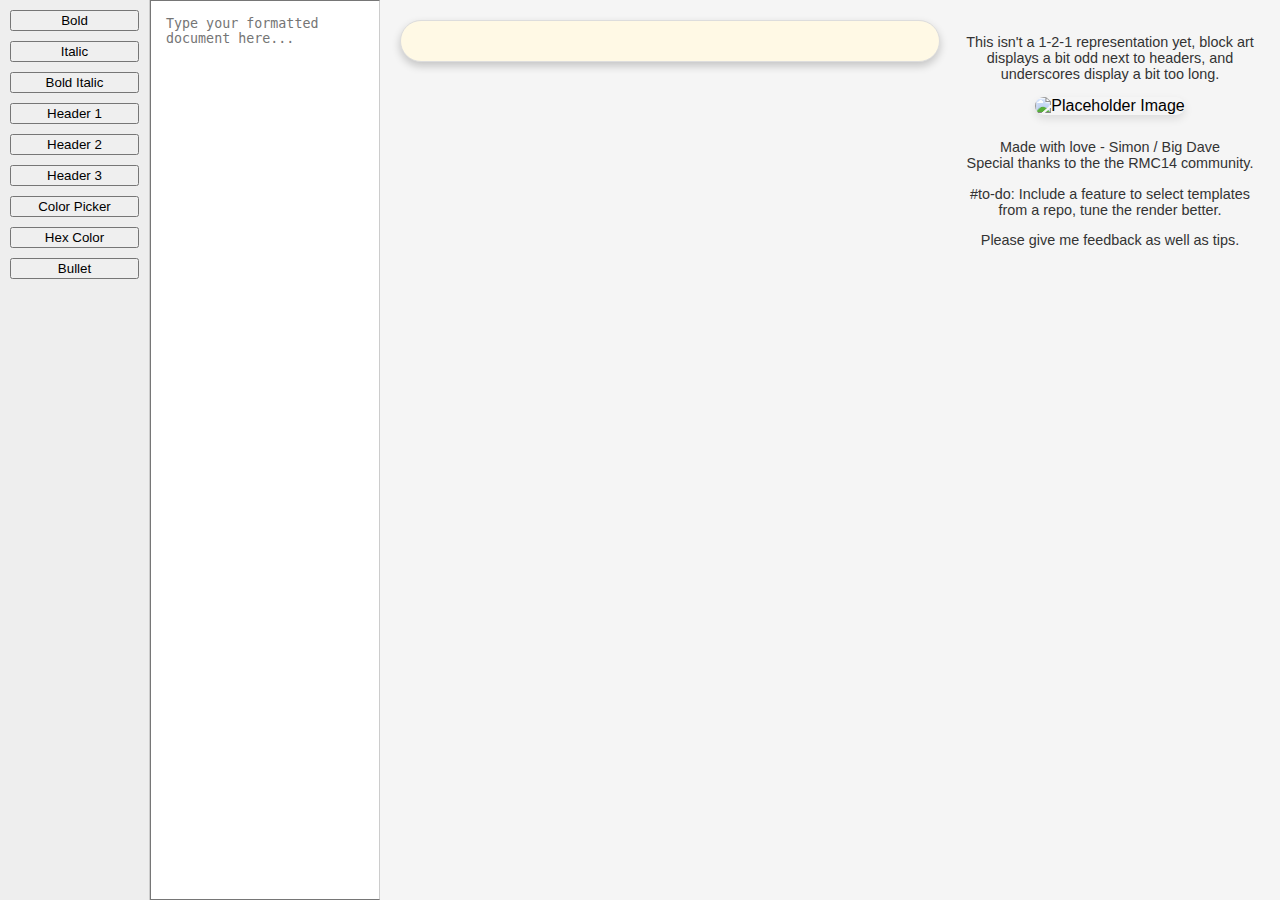
==== index.html @ 695c0679 "Update index.html" ====
<!DOCTYPE html>
<html lang="en">
<head>
    <meta charset="UTF-8">
    <meta name="viewport" content="width=device-width, initial-scale=1.0">
    <title>SS14 Document Formatter</title>
    <style>
        /* General page styles */
        body {
            display: flex;
            flex-direction: row;
            margin: 0;
            font-family: Arial, sans-serif;
            background-color: #f5f5f5;
            height: 100vh;
        }

        /* Toolbar styles */
        #toolbar {
            display: flex;
            flex-direction: column;
            gap: 10px;
            padding: 10px;
            background-color: #eeeeee;
            border-right: 1px solid #ccc;
            width: 150px;
            box-sizing: border-box;
        }

        /* Editor styles */
        #editor {
            flex: 3;
            padding: 15px;
            white-space: pre-wrap;
            overflow-wrap: break-word;
            font-family: monospace;
            background-color: #ffffff;
            border-right: 1px solid #ccc;
            height: 100vh;
            box-sizing: border-box;
            resize: none;
        }

        /* Render container and wrapper styles */
        #render-container {
            display: flex;
            flex-direction: row;
            flex: 3;
            align-items: flex-start;
            padding: 20px;
            box-sizing: border-box;
        }

        #render-wrapper {
            display: inline-block;
        }

        #render {
            width: 540px; /* Fixed width for the render area */
            padding: 20px;
            background-color: #fff9e5;
            font-family: 'Noto Sans', Arial, sans-serif;
            white-space: pre-wrap; /* Preserve text wrapping */
            word-wrap: break-word;
            line-height: 1.2;
            overflow-y: auto;
            box-sizing: border-box;
            border-radius: 40px;
            box-shadow: 0 4px 8px rgba(0, 0, 0, 0.2);
            border: 1px solid #ddd;
            margin-right: 20px;
        }

        /* Image container styles */
        .image-container {
            width: 300px;
            text-align: center;
        }

        .image-container img {
            max-width: 100%;
            border-radius: 10px;
            box-shadow: 0 4px 8px rgba(0, 0, 0, 0.1);
            margin-bottom: 10px;
        }

        .image-text {
            font-size: 0.9em;
            color: #333;
        }

        /* Color picker styles */
        #color-picker {
            position: absolute;
            top: 100px;
            left: 200px;
            background-color: white;
            border: 1px solid #ccc;
            border-radius: 8px;
            padding: 10px;
            z-index: 1000;
            max-width: 300px;
            max-height: 400px;
            overflow-y: auto;
            display: none;
            grid-template-columns: repeat(auto-fill, 30px);
            gap: 5px;
        }

        .color-box {
            width: 30px;
            height: 30px;
            cursor: pointer;
            border: 1px solid #aaa;
            box-shadow: 0 1px 2px rgba(0, 0, 0, 0.2);
        }

        /* Header styles */
        .header-1 {
            font-size: 2em;
            font-weight: bold;
            line-height: 0.75; /* Adjusted for consistent spacing */
        }

        .header-2 {
            font-size: 1.5em;
            font-weight: bold;
            line-height: 0.85; /* Adjusted for consistent spacing */
        }

        .header-3 {
            font-size: 1.2em;
            font-weight: bold;
            line-height: 0.95; /* Adjusted for consistent spacing */
        }

        /* Text formatting styles */
        .bold {
            font-weight: bold;
        }

        .italic {
            font-style: italic;
        }

        .bolditalic {
            font-weight: bold;
            font-style: italic;
        }
    </style>
</head>
<body>
    <!-- Toolbar with buttons for formatting -->
    <div id="toolbar">
        <button onclick="insertTag('bold')">Bold</button>
        <button onclick="insertTag('italic')">Italic</button>
        <button onclick="insertTag('bolditalic')">Bold Italic</button>
        <button onclick="insertTag('header-1')">Header 1</button>
        <button onclick="insertTag('header-2')">Header 2</button>
        <button onclick="insertTag('header-3')">Header 3</button>
        <button onclick="toggleColorPicker()">Color Picker</button>
        <button onclick="insertHexColor()">Hex Color</button>
        <button onclick="insertTag('bullet')">Bullet</button>
    </div>

    <!-- Editor for user input -->
    <textarea id="editor" placeholder="Type your formatted document here..."></textarea>

    <!-- Render area for preview -->
    <div id="render-container">
        <div id="render-wrapper">
            <div id="render"></div>
        </div>
        <div class="image-container">
            <p class="image-text">This isn't a 1-2-1 representation yet, block art displays a bit odd next to headers, and underscores display a bit too long.</p>
            <img src="https://files.catbox.moe/gws2xt.png" alt="Placeholder Image">
            <p class="image-text">Made with love - Simon / Big Dave<br>Special thanks to the the RMC14 community.</p>
            <p class="image-text">#to-do: Include a feature to select templates from a repo, tune the render better.</p>
            <p class="image-text">Please give me feedback as well as tips.</p>
        </div>
    </div>

    <!-- Hidden color picker -->
    <div id="color-picker" style="display: none;"></div>

    <script>
        // Define supported named colors
        const namedColors = {
    "Black": "#000000", "DimGray": "#696969", "Gray": "#808080", "DarkGray": "#A9A9A9",
    "Silver": "#C0C0C0", "Gainsboro": "#DCDCDC", "WhiteSmoke": "#F5F5F5", "White": "#FFFFFF",

    "DarkRed": "#8B0000", "FireBrick": "#B22222", "IndianRed": "#CD5C5C",
    "Crimson": "#DC143C", "Red": "#FF0000", "Tomato": "#FF6347", "OrangeRed": "#FF4500",
    "DarkOrange": "#FF8C00", "Coral": "#FF7F50", "LightCoral": "#F08080",

    "Chocolate": "#D2691E", "SaddleBrown": "#8B4513", "Sienna": "#A0522D",
    "Brown": "#A52A2A", "RosyBrown": "#BC8F8F", "Peru": "#CD853F", "SandyBrown": "#F4A460",
    "GoldenRod": "#DAA520", "DarkGoldenRod": "#B8860B", "Gold": "#FFD700", "Yellow": "#FFFF00",

    "Khaki": "#F0E68C", "DarkKhaki": "#BDB76B", "PaleGoldenRod": "#EEE8AA",
    "LightGoldenRodYellow": "#FAFAD2", "LemonChiffon": "#FFFACD", "LightYellow": "#FFFFE0",

    "Olive": "#808000", "DarkOliveGreen": "#556B2F", "OliveDrab": "#6B8E23",
    "DarkGreen": "#006400", "Green": "#008000", "ForestGreen": "#228B22",
    "SeaGreen": "#2E8B57", "MediumSeaGreen": "#3CB371", "LightSeaGreen": "#20B2AA",
    "SpringGreen": "#00FF7F", "LawnGreen": "#7CFC00", "Chartreuse": "#7FFF00",
    "GreenYellow": "#ADFF2F", "LimeGreen": "#32CD32", "Lime": "#00FF00",
    "PaleGreen": "#98FB98", "LightGreen": "#90EE90", "MediumSpringGreen": "#00FA9A",

    "Teal": "#008080", "DarkCyan": "#008B8B", "MediumTurquoise": "#48D1CC",
    "Turquoise": "#40E0D0", "LightSeaGreen": "#20B2AA", "DarkTurquoise": "#00CED1",
    "Aqua": "#00FFFF", "Cyan": "#00FFFF", "Aquamarine": "#7FFFD4",
    "PaleTurquoise": "#AFEEEE", "PowderBlue": "#B0E0E6", "LightBlue": "#ADD8E6",
    "SkyBlue": "#87CEEB", "DeepSkyBlue": "#00BFFF", "DodgerBlue": "#1E90FF",
    "CornflowerBlue": "#6495ED", "SteelBlue": "#4682B4", "RoyalBlue": "#4169E1",
    "Blue": "#0000FF", "MediumBlue": "#0000CD", "DarkBlue": "#00008B",
    "Navy": "#000080", "MidnightBlue": "#191970",

    "Indigo": "#4B0082", "DarkSlateBlue": "#483D8B", "SlateBlue": "#6A5ACD",
    "MediumSlateBlue": "#7B68EE", "MediumPurple": "#9370DB", "BlueViolet": "#8A2BE2",
    "DarkViolet": "#9400D3", "DarkOrchid": "#9932CC", "MediumOrchid": "#BA55D3",
    "Purple": "#800080", "RebeccaPurple": "#663399", "Fuchsia": "#FF00FF",
    "Magenta": "#FF00FF", "Orchid": "#DA70D6", "Violet": "#EE82EE",
    "Plum": "#DDA0DD", "Thistle": "#D8BFD8", "Lavender": "#E6E6FA",

    "PeachPuff": "#FFDAB9", "Moccasin": "#FFE4B5", "NavajoWhite": "#FFDEAD",
    "Bisque": "#FFE4C4", "BlanchedAlmond": "#FFEBCD", "Cornsilk": "#FFF8DC",
    "PapayaWhip": "#FFEFD5", "AntiqueWhite": "#FAEBD7", "FloralWhite": "#FFFAF0",
    "Ivory": "#FFFFF0", "Beige": "#F5F5DC", "Linen": "#FAF0E6",
    "OldLace": "#FDF5E6", "WhiteSmoke": "#F5F5F5", "GhostWhite": "#F8F8FF",
    "AliceBlue": "#F0F8FF",
};

        // Initialize the color picker
        function initializeColorPicker() {
            const picker = document.getElementById('color-picker');
            picker.innerHTML = '';
            for (const [name, hex] of Object.entries(namedColors)) {
                const box = document.createElement('div');
                box.className = 'color-box';
                box.style.backgroundColor = hex;
                box.title = name;
                box.onclick = () => insertColor(name);
                picker.appendChild(box);
            }
        }

        // Toggle color picker visibility
        function toggleColorPicker() {
            const picker = document.getElementById('color-picker');
            picker.style.display = picker.style.display === 'none' ? 'grid' : 'none';
        }

        // Insert a color tag
        function insertColor(colorName) {
            const editor = document.getElementById('editor');
            const start = editor.selectionStart;
            const end = editor.selectionEnd;
            const selectedText = editor.value.substring(start, end);

            const before = editor.value.substring(0, start);
            const after = editor.value.substring(end);

            editor.value = `${before}[color=${colorName}]${selectedText}[/color]${after}`;
            document.getElementById('color-picker').style.display = 'none';
        }

        // Insert a hex color tag
        function insertHexColor() {
            const hexColor = prompt("Enter a hex color code (e.g., #FF5733):");
            if (hexColor && /^#[0-9A-Fa-f]{3,8}$/.test(hexColor)) {
                insertColor(hexColor);
            } else {
                alert("Invalid hex code! Use formats like #RGB, #RRGGBB, #RGBA, or #RRGGBBAA.");
            }
        }

        // Insert a formatting tag
        function insertTag(tag) {
            const editor = document.getElementById('editor');
            const start = editor.selectionStart;
            const end = editor.selectionEnd;
            const selectedText = editor.value.substring(start, end);

            let openTag = '', closeTag = '';

            switch (tag) {
                case 'bold':
                    openTag = '[bold]';
                    closeTag = '[/bold]';
                    break;
                case 'italic':
                    openTag = '[italic]';
                    closeTag = '[/italic]';
                    break;
                case 'bolditalic':
                    openTag = '[bolditalic]';
                    closeTag = '[/bolditalic]';
                    break;
                case 'header-1':
                    openTag = '[head=1]';
                    closeTag = '[/head]';
                    break;
                case 'header-2':
                    openTag = '[head=2]';
                    closeTag = '[/head]';
                    break;
                case 'header-3':
                    openTag = '[head=3]';
                    closeTag = '[/head]';
                    break;
            }

            const before = editor.value.substring(0, start);
            const after = editor.value.substring(end);

            editor.value = before + openTag + selectedText + closeTag + after;
        }

        // Live rendering of content
        document.getElementById('editor').addEventListener('input', () => {
            const editorContent = document.getElementById('editor').value;
            const renderDiv = document.getElementById('render');
            renderDiv.innerHTML = editorContent
                .replace(/\[bold\](.*?)\[\/bold\]/gs, '<span class="bold">$1</span>') // Bold text
                .replace(/\[italic\](.*?)\[\/italic\]/gs, '<span class="italic">$1</span>') // Italic text
                .replace(/\[bolditalic\](.*?)\[\/bolditalic\]/gs, '<span class="bolditalic">$1</span>') // Bold Italic text
                .replace(/\[head=1\](.*?)\[\/head\]/gs, '<span class="header-1">$1</span>') // Header 1
                .replace(/\[head=2\](.*?)\[\/head\]/gs, '<span class="header-2">$1</span>') // Header 2
                .replace(/\[head=3\](.*?)\[\/head\]/gs, '<span class="header-3">$1</span>') // Header 3
                .replace(/\[bullet\/\]/gs, '• ') // Bullet point
                .replace(/\[color=([a-zA-Z]+)\](.*?)\[\/color\]/gs, (_, color, text) => {
                    const hex = namedColors[color] || color; // Handle named colors or hex
                    return `<span style="color:${hex}">${text}</span>`;
                })
                .replace(/\[color=#([0-9A-Fa-f]{3,8})\](.*?)\[\/color\]/gs, '<span style="color:#$1">$2</span>'); // Hex colors
        });

        // Initialize the color picker on page load
        initializeColorPicker();
    </script>
</body>
</html>
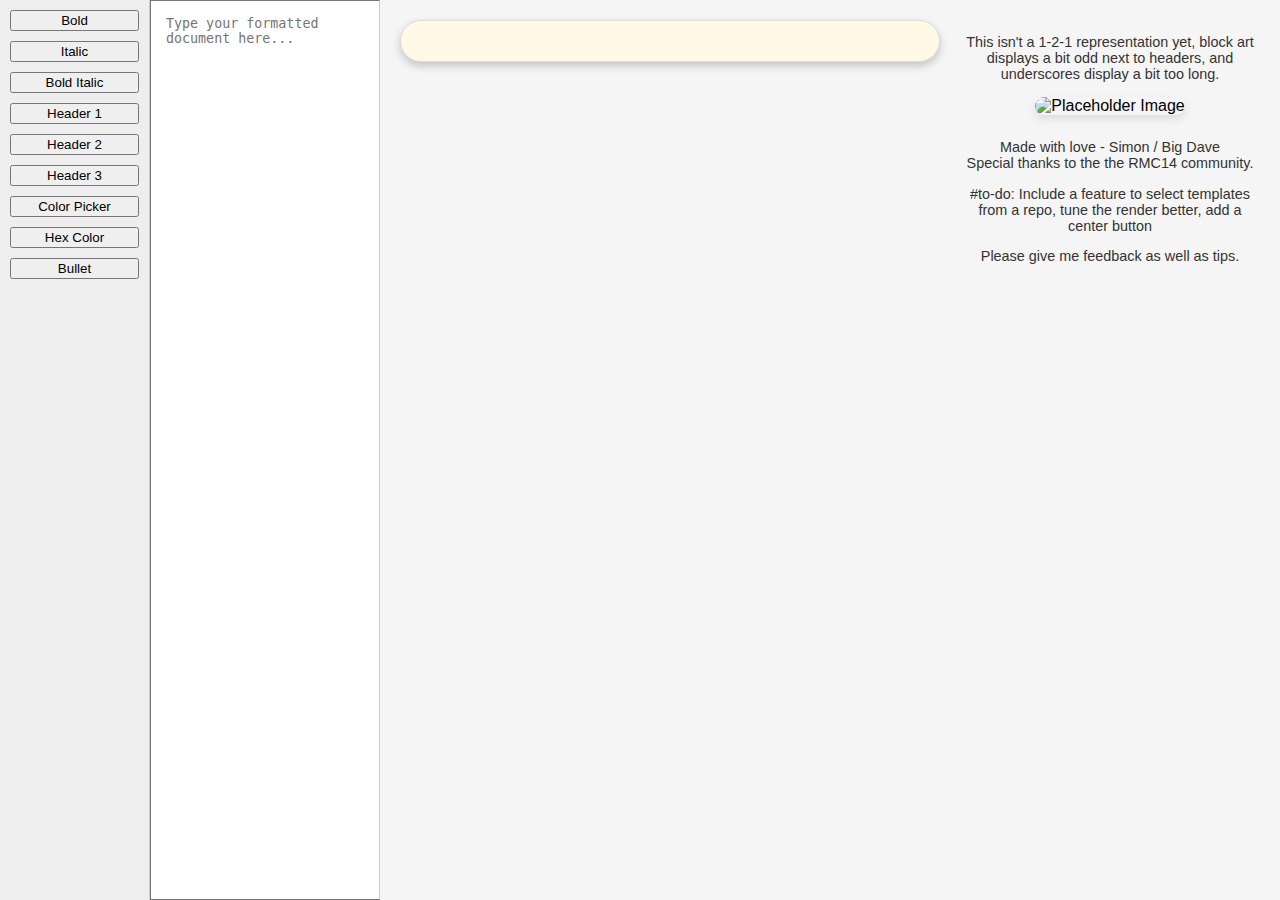
==== commit b14ea4f5: "Update index.html" ====
--- a/index.html
+++ b/index.html
@@ -175,7 +175,7 @@
             <p class="image-text">This isn't a 1-2-1 representation yet, block art displays a bit odd next to headers, and underscores display a bit too long.</p>
             <img src="https://files.catbox.moe/gws2xt.png" alt="Placeholder Image">
             <p class="image-text">Made with love - Simon / Big Dave<br>Special thanks to the the RMC14 community.</p>
-            <p class="image-text">#to-do: Include a feature to select templates from a repo, tune the render better.</p>
+            <p class="image-text">#to-do: Include a feature to select templates from a repo, tune the render better, add a center button</p>
             <p class="image-text">Please give me feedback as well as tips.</p>
         </div>
     </div>
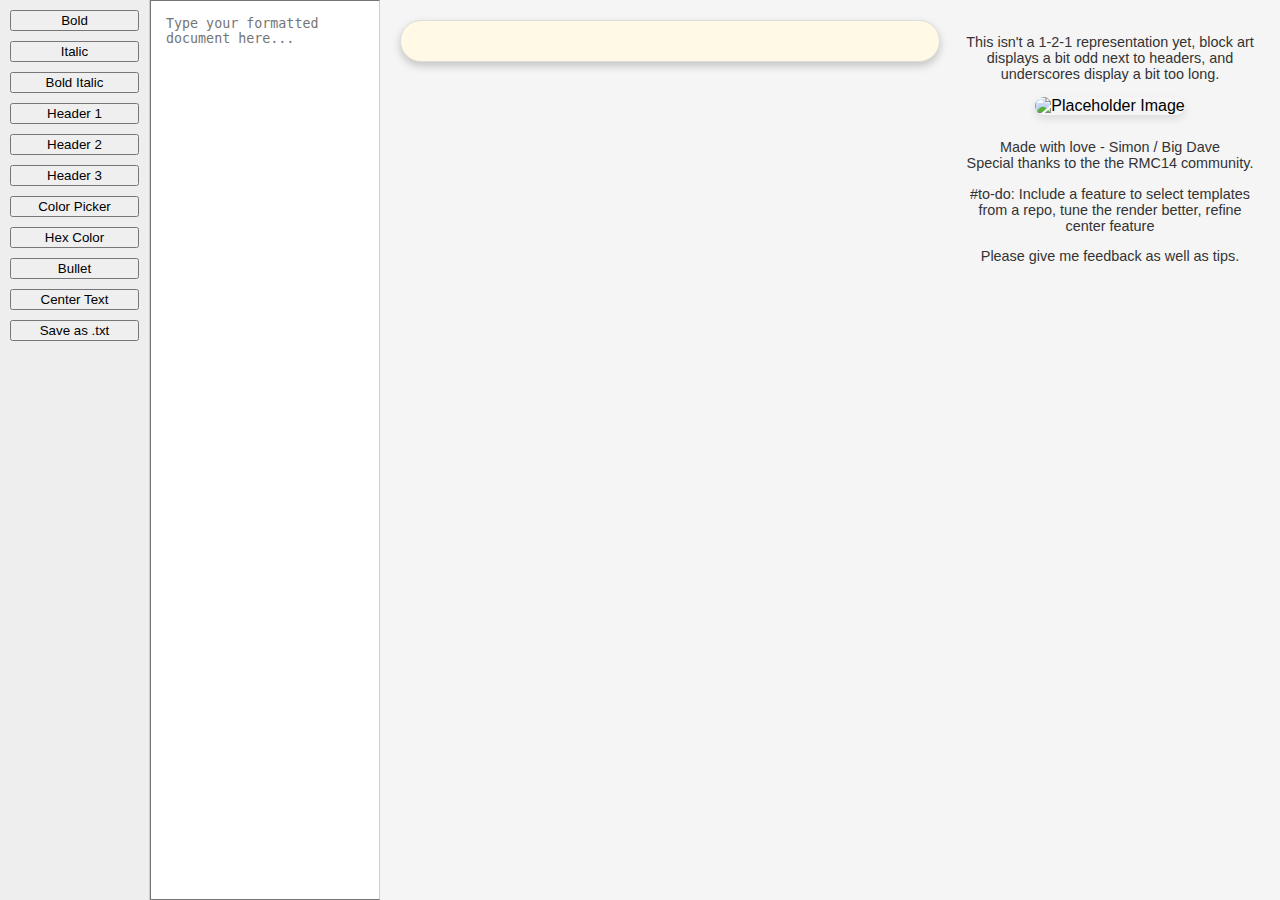
==== commit 341b55c2: "Update index.html" ====
--- a/index.html
+++ b/index.html
@@ -161,6 +161,10 @@
         <button onclick="toggleColorPicker()">Color Picker</button>
         <button onclick="insertHexColor()">Hex Color</button>
         <button onclick="insertTag('bullet')">Bullet</button>
+        <button onclick="centerText()">Center Text</button>
+        <button onclick="saveTextAsFile()">Save as .txt</button>
+
+
     </div>
 
     <!-- Editor for user input -->
@@ -175,7 +179,7 @@
             <p class="image-text">This isn't a 1-2-1 representation yet, block art displays a bit odd next to headers, and underscores display a bit too long.</p>
             <img src="https://files.catbox.moe/gws2xt.png" alt="Placeholder Image">
             <p class="image-text">Made with love - Simon / Big Dave<br>Special thanks to the the RMC14 community.</p>
-            <p class="image-text">#to-do: Include a feature to select templates from a repo, tune the render better, add a center button</p>
+            <p class="image-text">#to-do: Include a feature to select templates from a repo, tune the render better, refine center feature</p>
             <p class="image-text">Please give me feedback as well as tips.</p>
         </div>
     </div>
@@ -232,112 +236,185 @@
 };
 
         // Initialize the color picker
-        function initializeColorPicker() {
-            const picker = document.getElementById('color-picker');
-            picker.innerHTML = '';
-            for (const [name, hex] of Object.entries(namedColors)) {
-                const box = document.createElement('div');
-                box.className = 'color-box';
-                box.style.backgroundColor = hex;
-                box.title = name;
-                box.onclick = () => insertColor(name);
-                picker.appendChild(box);
+    function initializeColorPicker() {
+        const picker = document.getElementById('color-picker');
+        picker.innerHTML = '';
+        for (const [name, hex] of Object.entries(namedColors)) {
+            const box = document.createElement('div');
+            box.className = 'color-box';
+            box.style.backgroundColor = hex;
+            box.title = name;
+            box.onclick = () => insertColor(name);
+            picker.appendChild(box);
+        }
+    }
+
+    // Toggle color picker visibility
+    function toggleColorPicker() {
+        const picker = document.getElementById('color-picker');
+        picker.style.display = picker.style.display === 'none' ? 'grid' : 'none';
+    }
+
+    // Insert a color tag
+    function insertColor(colorName) {
+        const editor = document.getElementById('editor');
+        const start = editor.selectionStart;
+        const end = editor.selectionEnd;
+        const selectedText = editor.value.substring(start, end);
+
+        const before = editor.value.substring(0, start);
+        const after = editor.value.substring(end);
+
+        editor.value = `${before}[color=${colorName}]${selectedText}[/color]${after}`;
+        document.getElementById('color-picker').style.display = 'none';
+        updateRender(); // Trigger render update
+    }
+
+    // Insert a formatting tag
+    function insertTag(tag) {
+        saveToHistory(); // Save state for undo functionality
+
+        const editor = document.getElementById('editor');
+        const start = editor.selectionStart;
+        const end = editor.selectionEnd;
+        const selectedText = editor.value.substring(start, end);
+
+        let openTag = '', closeTag = '';
+        switch (tag) {
+            case 'bold': openTag = '[bold]'; closeTag = '[/bold]'; break;
+            case 'italic': openTag = '[italic]'; closeTag = '[/italic]'; break;
+            case 'bolditalic': openTag = '[bolditalic]'; closeTag = '[/bolditalic]'; break;
+            case 'header-1': openTag = '[head=1]'; closeTag = '[/head]'; break;
+            case 'header-2': openTag = '[head=2]'; closeTag = '[/head]'; break;
+            case 'header-3': openTag = '[head=3]'; closeTag = '[/head]'; break;
+            case 'bullet': openTag = '[bullet/] '; closeTag = ''; // No closing tag for bullets
+            break;
+        }
+
+        const before = editor.value.substring(0, start);
+        const after = editor.value.substring(end);
+
+        editor.value = before + openTag + selectedText + closeTag + after;
+        updateRender(); // Trigger render update
+    }
+
+    // Center text (handles multiple lines)
+    function centerText() {
+    const editor = document.getElementById('editor');
+    const totalWidth = 80; // Total width in characters (adjust as needed)
+
+    // Get the selection start and end positions
+    const start = editor.selectionStart;
+    const end = editor.selectionEnd;
+
+    // Get the selected text and split it into lines
+    const selectedText = editor.value.substring(start, end);
+    const lines = selectedText.split("\n");
+
+    // Center each line
+    const centeredLines = lines.map(line => {
+        const trimmedLine = line.trim(); // Remove extra spaces
+        const textLength = trimmedLine.length;
+        const spacesNeeded = Math.max(0, Math.floor((totalWidth - textLength) / 2));
+        return " ".repeat(spacesNeeded) + trimmedLine;
+    });
+
+    // Replace the selected text with the centered lines
+    const centeredText = centeredLines.join("\n");
+    const before = editor.value.substring(0, start);
+    const after = editor.value.substring(end);
+    editor.value = before + centeredText + after;
+
+    // Adjust the cursor position to cover the new selection
+    editor.setSelectionRange(start, start + centeredText.length);
+
+    // Update the render preview
+    updateRender();
+}
+
+function saveTextAsFile() {
+    // Get the content of the editor
+    const editorContent = document.getElementById('editor').value;
+
+    // Prompt the user to enter a file name
+    const fileName = prompt("Enter a name for your file (without extension):", "my_document");
+    if (!fileName) {
+        alert("File name is required to save the file.");
+        return;
+    }
+
+    // Create a Blob with the content and type
+    const blob = new Blob([editorContent], { type: "text/plain" });
+
+    // Create a temporary anchor element to trigger download
+    const downloadLink = document.createElement("a");
+    downloadLink.href = URL.createObjectURL(blob);
+    downloadLink.download = `${fileName}.txt`;
+
+    // Programmatically click the anchor to start the download
+    downloadLink.click();
+
+    // Revoke the URL object to free memory
+    URL.revokeObjectURL(downloadLink.href);
+}
+
+
+// Update the render preview
+function updateRender() {
+    const editorContent = document.getElementById('editor').value;
+    const renderDiv = document.getElementById('render');
+    renderDiv.innerHTML = editorContent
+        .replace(/\[bold\](.*?)\[\/bold\]/gs, '<span class="bold">$1</span>') // Bold text
+        .replace(/\[italic\](.*?)\[\/italic\]/gs, '<span class="italic">$1</span>') // Italic text
+        .replace(/\[bolditalic\](.*?)\[\/bolditalic\]/gs, '<span class="bolditalic">$1</span>') // Bold Italic text
+        .replace(/\[head=1\](.*?)\[\/head\]/gs, '<span class="header-1">$1</span>') // Header 1
+        .replace(/\[head=2\](.*?)\[\/head\]/gs, '<span class="header-2">$1</span>') // Header 2
+        .replace(/\[head=3\](.*?)\[\/head\]/gs, '<span class="header-3">$1</span>') // Header 3
+        .replace(/\[bullet\/\]/gs, '• ') // Bullet point ([bullet/])
+        .replace(/\[bullet\]/gs, '• ') // Bullet point ([bullet])
+        .replace(/\[color=([a-zA-Z]+)\](.*?)\[\/color\]/gs, (_, color, text) => {
+            const hex = namedColors[color] || color; // Handle named colors or hex
+            return `<span style="color:${hex}">${text}</span>`;
+        })
+        .replace(/\[color=#([0-9A-Fa-f]{3,8})\](.*?)\[\/color\]/gs, '<span style="color:#$1">$2</span>'); // Hex colors
+}
+
+
+
+    // Keybinds for formatting and undo
+    document.addEventListener('keydown', (event) => {
+        const editor = document.getElementById('editor');
+        if (event.ctrlKey) {
+            switch (event.key.toLowerCase()) {
+                case 'b': event.preventDefault(); insertTag('bold'); break;
+                case 'i': event.preventDefault(); insertTag('italic'); break;
+                case 'z': event.preventDefault(); undoLastChange(); break;
             }
         }
-
-        // Toggle color picker visibility
-        function toggleColorPicker() {
-            const picker = document.getElementById('color-picker');
-            picker.style.display = picker.style.display === 'none' ? 'grid' : 'none';
-        }
-
-        // Insert a color tag
-        function insertColor(colorName) {
-            const editor = document.getElementById('editor');
-            const start = editor.selectionStart;
-            const end = editor.selectionEnd;
-            const selectedText = editor.value.substring(start, end);
-
-            const before = editor.value.substring(0, start);
-            const after = editor.value.substring(end);
-
-            editor.value = `${before}[color=${colorName}]${selectedText}[/color]${after}`;
-            document.getElementById('color-picker').style.display = 'none';
-        }
-
-        // Insert a hex color tag
-        function insertHexColor() {
-            const hexColor = prompt("Enter a hex color code (e.g., #FF5733):");
-            if (hexColor && /^#[0-9A-Fa-f]{3,8}$/.test(hexColor)) {
-                insertColor(hexColor);
-            } else {
-                alert("Invalid hex code! Use formats like #RGB, #RRGGBB, #RGBA, or #RRGGBBAA.");
-            }
-        }
-
-        // Insert a formatting tag
-        function insertTag(tag) {
-            const editor = document.getElementById('editor');
-            const start = editor.selectionStart;
-            const end = editor.selectionEnd;
-            const selectedText = editor.value.substring(start, end);
-
-            let openTag = '', closeTag = '';
-
-            switch (tag) {
-                case 'bold':
-                    openTag = '[bold]';
-                    closeTag = '[/bold]';
-                    break;
-                case 'italic':
-                    openTag = '[italic]';
-                    closeTag = '[/italic]';
-                    break;
-                case 'bolditalic':
-                    openTag = '[bolditalic]';
-                    closeTag = '[/bolditalic]';
-                    break;
-                case 'header-1':
-                    openTag = '[head=1]';
-                    closeTag = '[/head]';
-                    break;
-                case 'header-2':
-                    openTag = '[head=2]';
-                    closeTag = '[/head]';
-                    break;
-                case 'header-3':
-                    openTag = '[head=3]';
-                    closeTag = '[/head]';
-                    break;
-            }
-
-            const before = editor.value.substring(0, start);
-            const after = editor.value.substring(end);
-
-            editor.value = before + openTag + selectedText + closeTag + after;
-        }
-
-        // Live rendering of content
-        document.getElementById('editor').addEventListener('input', () => {
-            const editorContent = document.getElementById('editor').value;
-            const renderDiv = document.getElementById('render');
-            renderDiv.innerHTML = editorContent
-                .replace(/\[bold\](.*?)\[\/bold\]/gs, '<span class="bold">$1</span>') // Bold text
-                .replace(/\[italic\](.*?)\[\/italic\]/gs, '<span class="italic">$1</span>') // Italic text
-                .replace(/\[bolditalic\](.*?)\[\/bolditalic\]/gs, '<span class="bolditalic">$1</span>') // Bold Italic text
-                .replace(/\[head=1\](.*?)\[\/head\]/gs, '<span class="header-1">$1</span>') // Header 1
-                .replace(/\[head=2\](.*?)\[\/head\]/gs, '<span class="header-2">$1</span>') // Header 2
-                .replace(/\[head=3\](.*?)\[\/head\]/gs, '<span class="header-3">$1</span>') // Header 3
-                .replace(/\[bullet\/\]/gs, '• ') // Bullet point
-                .replace(/\[color=([a-zA-Z]+)\](.*?)\[\/color\]/gs, (_, color, text) => {
-                    const hex = namedColors[color] || color; // Handle named colors or hex
-                    return `<span style="color:${hex}">${text}</span>`;
-                })
-                .replace(/\[color=#([0-9A-Fa-f]{3,8})\](.*?)\[\/color\]/gs, '<span style="color:#$1">$2</span>'); // Hex colors
-        });
-
-        // Initialize the color picker on page load
-        initializeColorPicker();
-    </script>
+    });
+
+    // Undo functionality
+    const history = [];
+    function saveToHistory() {
+        const editor = document.getElementById('editor');
+        history.push(editor.value);
+        if (history.length > 20) history.shift(); // Limit history size
+    }
+
+    function undoLastChange() {
+        const editor = document.getElementById('editor');
+        if (history.length > 0) {
+            editor.value = history.pop();
+            updateRender();
+        }
+    }
+
+    // Initialize color picker and save initial state
+    initializeColorPicker();
+    document.getElementById('editor').addEventListener('input', () => {
+        saveToHistory();
+        updateRender();
+    });
+</script>
 </body>
 </html>
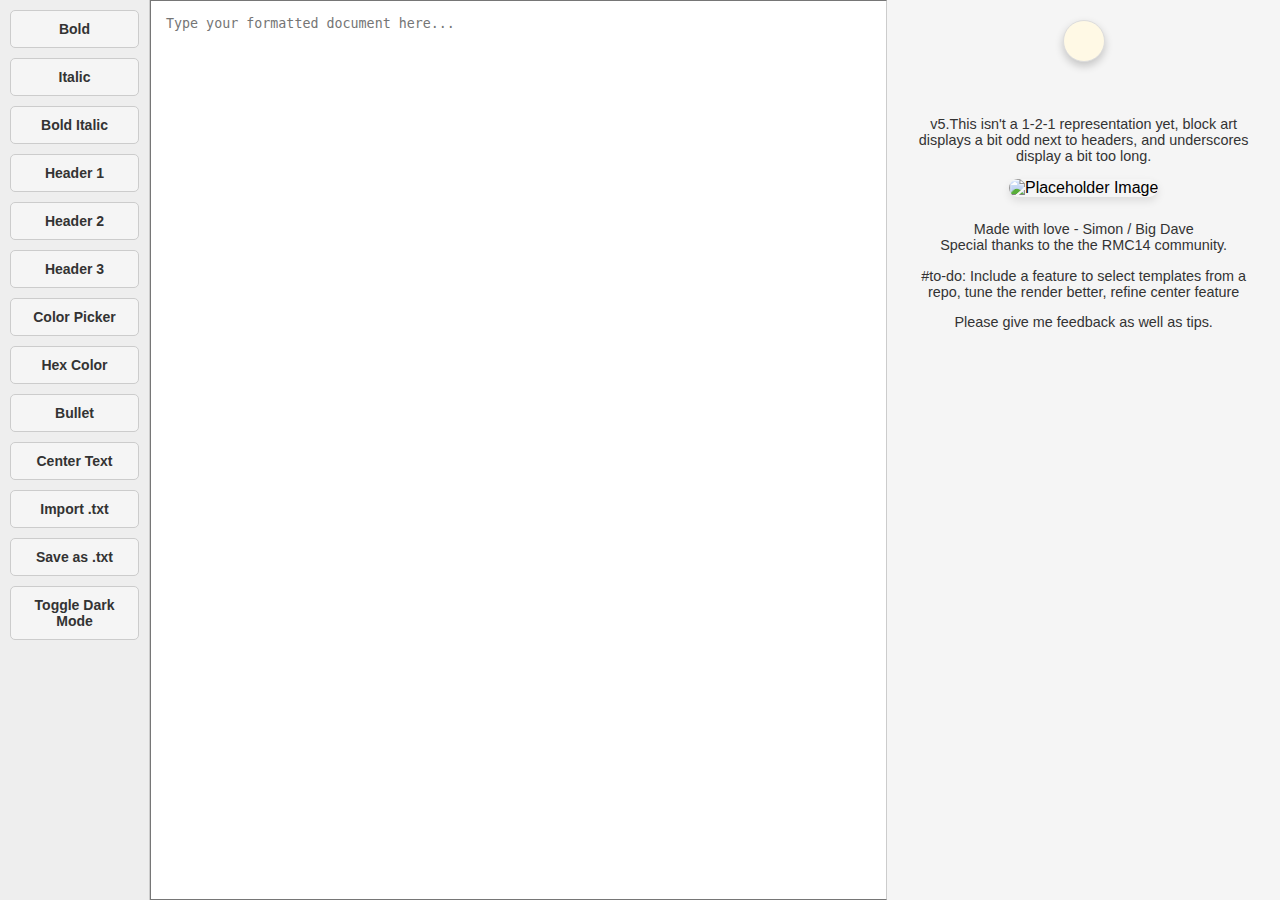
==== commit 76bc085a: "Update index.html" ====
--- a/index.html
+++ b/index.html
@@ -14,7 +14,7 @@
             background-color: #f5f5f5;
             height: 100vh;
         }
-
+        
         /* Toolbar styles */
         #toolbar {
             display: flex;
@@ -26,10 +26,10 @@
             width: 150px;
             box-sizing: border-box;
         }
-
+        
         /* Editor styles */
         #editor {
-            flex: 3;
+            flex: 6; /* Increased flex for more width */
             padding: 15px;
             white-space: pre-wrap;
             overflow-wrap: break-word;
@@ -40,27 +40,29 @@
             box-sizing: border-box;
             resize: none;
         }
-
+        
         /* Render container and wrapper styles */
         #render-container {
+            flex: 3; /* Adjusted flex to balance space */
             display: flex;
-            flex-direction: row;
-            flex: 3;
-            align-items: flex-start;
+            flex-direction: column;
+            align-items: center;
             padding: 20px;
             box-sizing: border-box;
         }
-
+        
         #render-wrapper {
             display: inline-block;
-        }
-
+            margin-bottom: 20px;
+        }
+        
         #render {
-            width: 540px; /* Fixed width for the render area */
+            width: 100%; /* Make render fill the available space */
+            max-width: 540px; /* Add a max width for readability */
             padding: 20px;
             background-color: #fff9e5;
             font-family: 'Noto Sans', Arial, sans-serif;
-            white-space: pre-wrap; /* Preserve text wrapping */
+            white-space: pre-wrap;
             word-wrap: break-word;
             line-height: 1.2;
             overflow-y: auto;
@@ -68,86 +70,155 @@
             border-radius: 40px;
             box-shadow: 0 4px 8px rgba(0, 0, 0, 0.2);
             border: 1px solid #ddd;
-            margin-right: 20px;
-        }
-
-        /* Image container styles */
+            color: #000;
+        }
+
+            #color-picker {
+        position: absolute;
+        top: 100px; /* Adjust as needed */
+        left: 200px; /* Adjust as needed */
+        background-color: white;
+        border: 1px solid #ccc;
+        border-radius: 8px;
+        padding: 10px;
+        z-index: 1000;
+        display: none;
+        grid-template-columns: repeat(auto-fill, minmax(30px, 1fr)); /* Creates rows with 30px boxes */
+        gap: 5px;
+        width: 200px; /* Increase the width */
+        max-height: 300px; /* Adjust max height */
+        overflow-y: auto; /* Scrollable if needed */
+    }
+
+        .color-box {
+            width: 30px;
+            height: 30px;
+            cursor: pointer;
+            border: 1px solid #aaa;
+            border-radius: 5px; /* Rounded corners for a modern look */
+            box-shadow: 0 1px 2px rgba(0, 0, 0, 0.1); /* Subtle shadow */
+            transition: transform 0.2s ease, box-shadow 0.2s ease;
+        }
+        .color-box:hover {
+            transform: scale(1.1); /* Enlarge slightly on hover */
+            box-shadow: 0 4px 8px rgba(0, 0, 0, 0.2); /* Stronger shadow on hover */
+        }
+        
+        .bold {
+        font-weight: bold;
+    }
+
+    .italic {
+        font-style: italic;
+    }
+
+    .bolditalic {
+        font-weight: bold;
+        font-style: italic;
+    }
+
+    .header-1 {
+        font-size: 2em;
+        font-weight: bold;
+        display: inline;
+        line-height: 0.7;
+    }
+
+    .header-2 {
+        font-size: 1.5em;
+        font-weight: bold;
+        line-height: 0.8;
+        display: inline;
+    }
+
+    .header-3 {
+        font-size: 1.2em;
+        font-weight: bold;
+        line-height: 0.9;
+        display: inline;
+    }
+
+        /* Image container now positioned below render */
         .image-container {
-            width: 300px;
+            width: 100%; /* Match render width */
+            max-width: 540px;
             text-align: center;
-        }
-
+            margin-top: 20px; /* Add spacing */
+        }
+        
         .image-container img {
             max-width: 100%;
             border-radius: 10px;
             box-shadow: 0 4px 8px rgba(0, 0, 0, 0.1);
             margin-bottom: 10px;
         }
-
+        
         .image-text {
             font-size: 0.9em;
             color: #333;
         }
-
-        /* Color picker styles */
-        #color-picker {
-            position: absolute;
-            top: 100px;
-            left: 200px;
-            background-color: white;
-            border: 1px solid #ccc;
-            border-radius: 8px;
-            padding: 10px;
-            z-index: 1000;
-            max-width: 300px;
-            max-height: 400px;
-            overflow-y: auto;
-            display: none;
-            grid-template-columns: repeat(auto-fill, 30px);
-            gap: 5px;
-        }
-
-        .color-box {
-            width: 30px;
-            height: 30px;
+        
+        /* Modern flat button styles */
+        button {
+            background-color: #f5f5f5; /* Flat color */
+            border: 1px solid #ccc; /* Subtle border */
+            color: #333; /* Dark text for readability */
+            font-size: 14px;
+            font-weight: bold;
+            border-radius: 5px;
+            padding: 10px 15px;
             cursor: pointer;
-            border: 1px solid #aaa;
-            box-shadow: 0 1px 2px rgba(0, 0, 0, 0.2);
-        }
-
-        /* Header styles */
-        .header-1 {
-            font-size: 2em;
-            font-weight: bold;
-            line-height: 0.75; /* Adjusted for consistent spacing */
-        }
-
-        .header-2 {
-            font-size: 1.5em;
-            font-weight: bold;
-            line-height: 0.85; /* Adjusted for consistent spacing */
-        }
-
-        .header-3 {
-            font-size: 1.2em;
-            font-weight: bold;
-            line-height: 0.95; /* Adjusted for consistent spacing */
-        }
-
-        /* Text formatting styles */
-        .bold {
-            font-weight: bold;
-        }
-
-        .italic {
-            font-style: italic;
-        }
-
-        .bolditalic {
-            font-weight: bold;
-            font-style: italic;
-        }
-    </style>
+            transition: all 0.2s ease-in-out;
+            box-shadow: none; /* Flat, no shadow */
+        }
+        
+        button:hover {
+            background-color: #e0e0e0; /* Slightly darker on hover */
+            color: #000; /* Darker text for hover */
+        }
+        
+        body.dark-mode button {
+            background-color: #444444; /* Flat dark color */
+            border: 1px solid #555555; /* Subtle dark border */
+            color: #ffffff; /* Light text for readability */
+        }
+        
+        body.dark-mode button:hover {
+            background-color: #555555; /* Slightly lighter on hover */
+            color: #ffffff;
+        }
+        
+        /* Adjustments for dark mode */
+        body.dark-mode {
+            background-color: #1e1e1e;
+            color: #ffffff;
+        }
+        
+        body.dark-mode #toolbar {
+            background-color: #333333;
+            color: #ffffff;
+            border-right: 1px solid #555555;
+        }
+        
+        body.dark-mode #editor {
+            background-color: #2d2d2d;
+            color: #ffffff;
+            border-right: 1px solid #555555;
+        }
+        
+        body.dark-mode #render {
+            background-color: #fff9e5; /* Original background */
+            color: inherit;
+        }
+        
+        body.dark-mode .image-text {
+            color: #ffffff;
+        }
+        </style>
+        
+        
+         
+    
 </head>
 <body>
     <!-- Toolbar with buttons for formatting -->
@@ -162,7 +233,10 @@
         <button onclick="insertHexColor()">Hex Color</button>
         <button onclick="insertTag('bullet')">Bullet</button>
         <button onclick="centerText()">Center Text</button>
+        <button onclick="document.getElementById('file-input').click()">Import .txt</button>
+        <input type="file" id="file-input" accept=".txt" style="display: none;" />
         <button onclick="saveTextAsFile()">Save as .txt</button>
+        <button onclick="toggleDarkMode()">Toggle Dark Mode</button>
 
 
     </div>
@@ -170,13 +244,15 @@
     <!-- Editor for user input -->
     <textarea id="editor" placeholder="Type your formatted document here..."></textarea>
 
-    <!-- Render area for preview -->
+    <!-- Render area -->
     <div id="render-container">
         <div id="render-wrapper">
             <div id="render"></div>
         </div>
+
+        <!-- Content below render -->
         <div class="image-container">
-            <p class="image-text">This isn't a 1-2-1 representation yet, block art displays a bit odd next to headers, and underscores display a bit too long.</p>
+            <p class="image-text">v5.This isn't a 1-2-1 representation yet, block art displays a bit odd next to headers, and underscores display a bit too long.</p>
             <img src="https://files.catbox.moe/gws2xt.png" alt="Placeholder Image">
             <p class="image-text">Made with love - Simon / Big Dave<br>Special thanks to the the RMC14 community.</p>
             <p class="image-text">#to-do: Include a feature to select templates from a repo, tune the render better, refine center feature</p>
@@ -185,7 +261,8 @@
     </div>
 
     <!-- Hidden color picker -->
-    <div id="color-picker" style="display: none;"></div>
+    <div id="color-picker" style="display: none; position: absolute;"></div>
+
 
     <script>
         // Define supported named colors
@@ -235,97 +312,152 @@
     "AliceBlue": "#F0F8FF",
 };
 
-        // Initialize the color picker
-    function initializeColorPicker() {
-        const picker = document.getElementById('color-picker');
-        picker.innerHTML = '';
-        for (const [name, hex] of Object.entries(namedColors)) {
-            const box = document.createElement('div');
-            box.className = 'color-box';
-            box.style.backgroundColor = hex;
-            box.title = name;
-            box.onclick = () => insertColor(name);
-            picker.appendChild(box);
-        }
-    }
-
-    // Toggle color picker visibility
-    function toggleColorPicker() {
-        const picker = document.getElementById('color-picker');
-        picker.style.display = picker.style.display === 'none' ? 'grid' : 'none';
-    }
-
-    // Insert a color tag
-    function insertColor(colorName) {
-        const editor = document.getElementById('editor');
-        const start = editor.selectionStart;
-        const end = editor.selectionEnd;
-        const selectedText = editor.value.substring(start, end);
-
-        const before = editor.value.substring(0, start);
-        const after = editor.value.substring(end);
-
-        editor.value = `${before}[color=${colorName}]${selectedText}[/color]${after}`;
-        document.getElementById('color-picker').style.display = 'none';
-        updateRender(); // Trigger render update
-    }
+        // Initialize the color picker with color options
+        function initializeColorPicker() {
+    const picker = document.getElementById('color-picker');
+    picker.innerHTML = ''; // Clear existing colors
+    for (const [name, hex] of Object.entries(namedColors)) {
+        const box = document.createElement('div');
+        box.style.backgroundColor = hex;
+        box.className = 'color-box';
+        box.title = name;
+        box.onclick = () => insertColor(name);
+        picker.appendChild(box);
+    }
+}
+
+
+function toggleDarkMode() {
+    // Toggle the "dark-mode" class on the body
+    document.body.classList.toggle("dark-mode");
+
+    // Ensure the #render element's color stays consistent
+    const renderArea = document.getElementById("render");
+    renderArea.style.color = document.body.classList.contains("dark-mode") ? "#000" : ""; // Maintain black text
+}
+
+
+// Toggle the color picker visibility
+function toggleColorPicker() {
+    const picker = document.getElementById('color-picker');
+    const isVisible = picker.style.display === 'grid';
+    picker.style.display = isVisible ? 'none' : 'grid';
+
+    // Recalculate and adjust position if necessary
+    if (!isVisible) {
+        const toolbar = document.getElementById('toolbar');
+        const rect = toolbar.getBoundingClientRect();
+        picker.style.top = `${rect.top + window.scrollY + 10}px`; // Place below toolbar
+        picker.style.left = `${rect.right + 10}px`; // Place beside toolbar
+    }
+}
+
+
+// Insert a color tag into the editor
+function insertColor(colorName) {
+    const editor = document.getElementById('editor');
+    const start = editor.selectionStart;
+    const end = editor.selectionEnd;
+    const selectedText = editor.value.substring(start, end);
+    const colorTag = `[color=${colorName}]${selectedText}[/color]`;
+
+    editor.value =
+        editor.value.substring(0, start) + colorTag + editor.value.substring(end);
+
+    updateRender();
+    document.getElementById('color-picker').style.display = 'none';
+}
+
+
 
     // Insert a formatting tag
     function insertTag(tag) {
-        saveToHistory(); // Save state for undo functionality
-
-        const editor = document.getElementById('editor');
-        const start = editor.selectionStart;
-        const end = editor.selectionEnd;
-        const selectedText = editor.value.substring(start, end);
-
-        let openTag = '', closeTag = '';
-        switch (tag) {
-            case 'bold': openTag = '[bold]'; closeTag = '[/bold]'; break;
-            case 'italic': openTag = '[italic]'; closeTag = '[/italic]'; break;
-            case 'bolditalic': openTag = '[bolditalic]'; closeTag = '[/bolditalic]'; break;
-            case 'header-1': openTag = '[head=1]'; closeTag = '[/head]'; break;
-            case 'header-2': openTag = '[head=2]'; closeTag = '[/head]'; break;
-            case 'header-3': openTag = '[head=3]'; closeTag = '[/head]'; break;
-            case 'bullet': openTag = '[bullet/] '; closeTag = ''; // No closing tag for bullets
+    const editor = document.getElementById('editor');
+    const start = editor.selectionStart;
+    const end = editor.selectionEnd;
+    const selectedText = editor.value.substring(start, end);
+
+    let openTag = '', closeTag = '';
+
+    switch (tag) {
+        case 'bold':
+            openTag = '[bold]';
+            closeTag = '[/bold]';
             break;
-        }
-
-        const before = editor.value.substring(0, start);
-        const after = editor.value.substring(end);
-
-        editor.value = before + openTag + selectedText + closeTag + after;
-        updateRender(); // Trigger render update
-    }
-
-    // Center text (handles multiple lines)
+        case 'italic':
+            openTag = '[italic]';
+            closeTag = '[/italic]';
+            break;
+        case 'bolditalic':
+            openTag = '[bolditalic]';
+            closeTag = '[/bolditalic]';
+            break;
+        case 'header-1':
+            openTag = '[head=1]';
+            closeTag = '[/head]';
+            break;
+        case 'header-2':
+            openTag = '[head=2]';
+            closeTag = '[/head]';
+            break;
+        case 'header-3':
+            openTag = '[head=3]';
+            closeTag = '[/head]';
+            break;
+        case 'bullet':
+            openTag = '[bullet/]';
+            closeTag = ''; // Bullets don’t need a closing tag
+            break;
+    }
+
+    const before = editor.value.substring(0, start);
+    const after = editor.value.substring(end);
+
+    // Insert the tags and position the cursor correctly
+    editor.value = before + openTag + selectedText + closeTag + after;
+
+    // Set the cursor position or selection range
+    const cursorPosition = start + openTag.length;
+    editor.setSelectionRange(cursorPosition, cursorPosition + selectedText.length);
+    editor.focus();
+
+    updateRender(); // Update the live preview
+}
+
+
     function centerText() {
     const editor = document.getElementById('editor');
-    const totalWidth = 80; // Total width in characters (adjust as needed)
-
-    // Get the selection start and end positions
+    const totalWidth = 80; // Total width for centering (adjust as needed for the input layout)
+
+    // Get the selection start and end
     const start = editor.selectionStart;
     const end = editor.selectionEnd;
 
-    // Get the selected text and split it into lines
+    // Extract selected text
     const selectedText = editor.value.substring(start, end);
+
+    if (!selectedText.trim()) {
+        alert("Please select some text to center.");
+        return;
+    }
+
+    // Split selected text into lines
     const lines = selectedText.split("\n");
 
-    // Center each line
+    // Center each line individually
     const centeredLines = lines.map(line => {
-        const trimmedLine = line.trim(); // Remove extra spaces
-        const textLength = trimmedLine.length;
+        const textLength = line.trim().length; // Trim to exclude leading/trailing spaces
         const spacesNeeded = Math.max(0, Math.floor((totalWidth - textLength) / 2));
-        return " ".repeat(spacesNeeded) + trimmedLine;
+        return " ".repeat(spacesNeeded) + line.trim();
     });
 
-    // Replace the selected text with the centered lines
+    // Replace the selected text with the centered text
     const centeredText = centeredLines.join("\n");
     const before = editor.value.substring(0, start);
     const after = editor.value.substring(end);
     editor.value = before + centeredText + after;
 
-    // Adjust the cursor position to cover the new selection
+    // Re-select the centered text
     editor.setSelectionRange(start, start + centeredText.length);
 
     // Update the render preview
@@ -343,6 +475,30 @@
         return;
     }
 
+// Function to handle file import
+document.getElementById('file-input').addEventListener('change', function(event) {
+    const file = event.target.files[0];
+
+    if (!file) {
+        alert("No file selected. Please select a .txt file.");
+        return;
+    }
+
+    const reader = new FileReader();
+    reader.onload = function(e) {
+        const content = e.target.result;
+        document.getElementById('editor').value = content; // Load content into the editor
+        updateRender(); // Update the render preview
+    };
+
+    reader.onerror = function() {
+        alert("Failed to read the file. Please try again.");
+    };
+
+    reader.readAsText(file);
+});
+
+
     // Create a Blob with the content and type
     const blob = new Blob([editorContent], { type: "text/plain" });
 
@@ -358,27 +514,61 @@
     URL.revokeObjectURL(downloadLink.href);
 }
 
-
 // Update the render preview
 function updateRender() {
     const editorContent = document.getElementById('editor').value;
     const renderDiv = document.getElementById('render');
+
+    // Process and render the text with formatting
     renderDiv.innerHTML = editorContent
-        .replace(/\[bold\](.*?)\[\/bold\]/gs, '<span class="bold">$1</span>') // Bold text
-        .replace(/\[italic\](.*?)\[\/italic\]/gs, '<span class="italic">$1</span>') // Italic text
-        .replace(/\[bolditalic\](.*?)\[\/bolditalic\]/gs, '<span class="bolditalic">$1</span>') // Bold Italic text
-        .replace(/\[head=1\](.*?)\[\/head\]/gs, '<span class="header-1">$1</span>') // Header 1
-        .replace(/\[head=2\](.*?)\[\/head\]/gs, '<span class="header-2">$1</span>') // Header 2
-        .replace(/\[head=3\](.*?)\[\/head\]/gs, '<span class="header-3">$1</span>') // Header 3
-        .replace(/\[bullet\/\]/gs, '• ') // Bullet point ([bullet/])
-        .replace(/\[bullet\]/gs, '• ') // Bullet point ([bullet])
+        // Process bold italic first to avoid conflicts
+        .replace(/\[bolditalic\](.*?)\[\/bolditalic\]/gs, '<span class="bolditalic">$1</span>')
+        // Then process bold
+        .replace(/\[bold\](.*?)\[\/bold\]/gs, '<span class="bold">$1</span>')
+        // Then process italic
+        .replace(/\[italic\](.*?)\[\/italic\]/gs, '<span class="italic">$1</span>')
+        // Headers processing
+        .replace(/\[head=1\](.*?)\[\/head\]/gs, '<div class="header-1">$1</div>')
+        .replace(/\[head=2\](.*?)\[\/head\]/gs, '<div class="header-2">$1</div>')
+        .replace(/\[head=3\](.*?)\[\/head\]/gs, '<div class="header-3">$1</div>')
+        // Bullet points
+        .replace(/\[bullet\/\]/g, '• ')
+        // Named colors
         .replace(/\[color=([a-zA-Z]+)\](.*?)\[\/color\]/gs, (_, color, text) => {
-            const hex = namedColors[color] || color; // Handle named colors or hex
+            const hex = namedColors[color] || color; // Handle named colors
             return `<span style="color:${hex}">${text}</span>`;
         })
-        .replace(/\[color=#([0-9A-Fa-f]{3,8})\](.*?)\[\/color\]/gs, '<span style="color:#$1">$2</span>'); // Hex colors
-}
-
+        // Hex colors (closed tags)
+        .replace(/\[color=#([0-9A-Fa-f]{3,8})\](.*?)\[\/color\]/gs, '<span style="color:#$1">$2</span>')
+        // Hex colors (open tags)
+        .replace(/\[color=#([0-9A-Fa-f]{3,8})\](.*?)(?=$|\[)/gs, '<span style="color:#$1">$2</span>');
+}
+
+
+
+function insertHexColor() {
+    const hexColor = prompt("Enter a hex color code (e.g., #FF5733):");
+    if (hexColor && /^#[0-9A-Fa-f]{3,8}$/.test(hexColor)) {
+        const editor = document.getElementById('editor');
+        const start = editor.selectionStart;
+        const end = editor.selectionEnd;
+        const selectedText = editor.value.substring(start, end);
+
+        const before = editor.value.substring(0, start);
+        const after = editor.value.substring(end);
+
+        // Insert the hex color tag
+        const colorTag = `[color=${hexColor}]${selectedText}`;
+        editor.value = `${before}${colorTag}${after}`;
+        const cursorPosition = start + colorTag.length;
+        editor.setSelectionRange(cursorPosition, cursorPosition + selectedText.length);
+        editor.focus();
+
+        updateRender(); // Trigger render update
+    } else {
+        alert("Invalid hex code! Please use formats like #RGB, #RRGGBB, #RGBA, or #RRGGBBAA.");
+    }
+}
 
 
     // Keybinds for formatting and undo
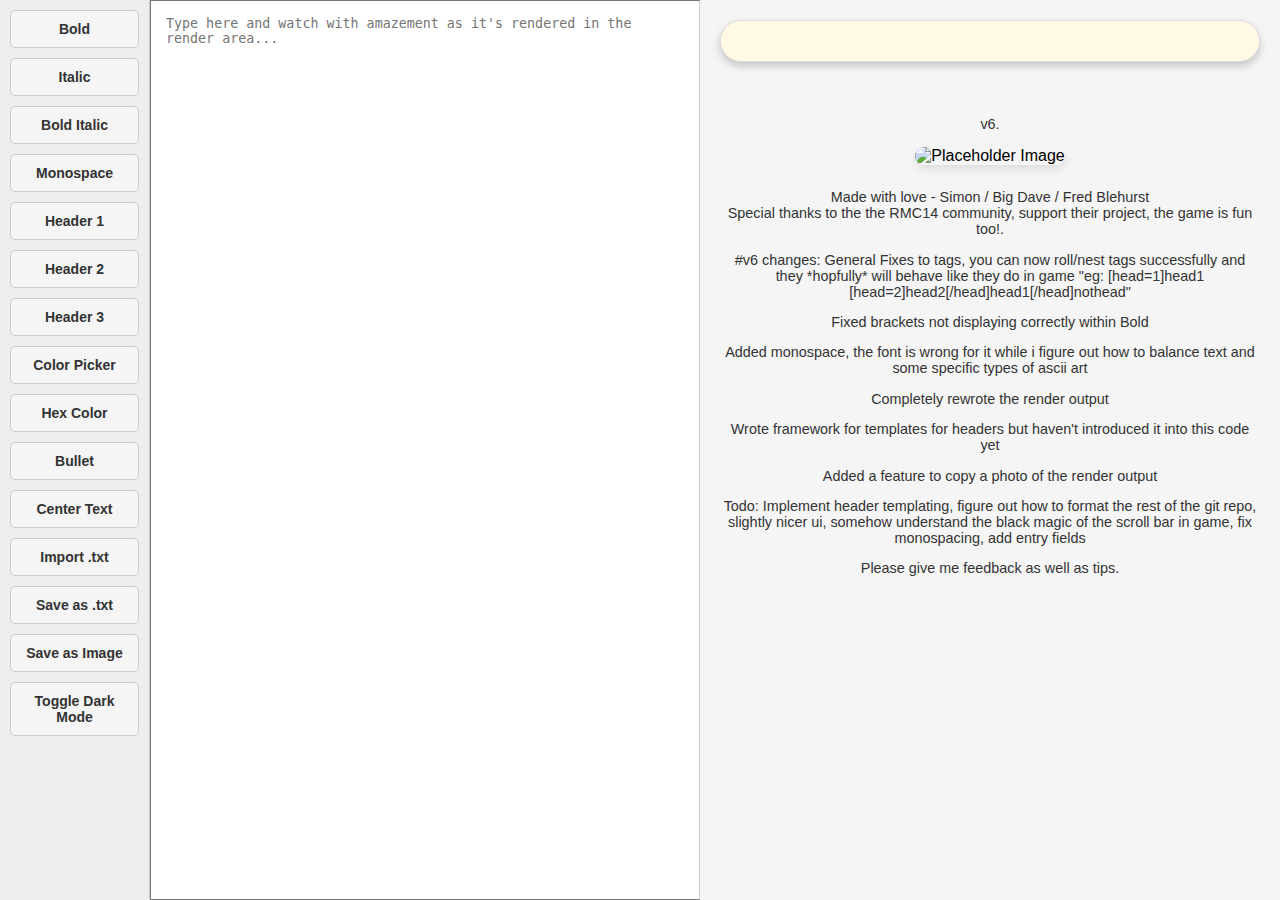
==== commit b480050d: "v6 released" ====
--- a/index.html
+++ b/index.html
@@ -1,5 +1,7 @@
 <!DOCTYPE html>
 <html lang="en">
+<script src="https://cdnjs.cloudflare.com/ajax/libs/html2canvas/1.4.1/html2canvas.min.js"></script>
+
 <head>
     <meta charset="UTF-8">
     <meta name="viewport" content="width=device-width, initial-scale=1.0">
@@ -15,6 +17,37 @@
             height: 100vh;
         }
         
+/* Normal text should be in Noto Sans */
+.normal-text {
+    font-family: 'Noto Sans', Arial, sans-serif;
+    line-height: 1.2;
+    letter-spacing: 0.05em;
+    display: inline; /*  Ensure inline behavior */
+}
+
+/* Box-drawing and ASCII characters */
+.ascii-art {
+    font-family: "Courier New", Consolas, monospace !important;
+    font-size: 1em;
+    white-space: pre;
+    word-wrap: normal;
+    display: inline-block; /*  Ensures characters align properly */
+}
+
+/* Monospace only inside [mono] */
+.monospace {
+    font-family: "Courier New", Consolas, monospace !important; /*  Ensures only inside [mono] */
+    font-variant-ligatures: none;
+    font-variant-numeric: tabular-nums;
+    letter-spacing: 0.05em;
+    white-space: pre-wrap;
+    word-wrap: break-word;
+    font-weight: 500;
+    display: inline; /*  Prevent block behavior */
+}
+
+
+
         /* Toolbar styles */
         #toolbar {
             display: flex;
@@ -57,21 +90,24 @@
         }
         
         #render {
-            width: 100%; /* Make render fill the available space */
-            max-width: 540px; /* Add a max width for readability */
-            padding: 20px;
-            background-color: #fff9e5;
-            font-family: 'Noto Sans', Arial, sans-serif;
-            white-space: pre-wrap;
-            word-wrap: break-word;
-            line-height: 1.2;
-            overflow-y: auto;
-            box-sizing: border-box;
-            border-radius: 40px;
-            box-shadow: 0 4px 8px rgba(0, 0, 0, 0.2);
-            border: 1px solid #ddd;
-            color: #000;
-        }
+        width: 100%; /* Make render fill the available space */
+        min-width: 540px;
+        max-width: 540px; /* Add a max width for readability */
+        padding: 20px;
+        background-color: #fff9e5;
+        font-family: 'Noto Sans', Arial, sans-serif; /*  Revert to normal font */
+        white-space: pre-wrap; /*  Keeps text formatting */
+        word-wrap: break-word;
+        line-height: 1.2;
+        overflow-x: auto; /*  Prevents cut-off */
+        overflow-y: auto;
+
+        box-sizing: border-box;
+        border-radius: 40px;
+        box-shadow: 0 4px 8px rgba(0, 0, 0, 0.2);
+        border: 1px solid #ddd;
+        color: #000;
+}
 
             #color-picker {
         position: absolute;
@@ -117,26 +153,28 @@
         font-style: italic;
     }
 
-    .header-1 {
+        .header-1 {
         font-size: 2em;
+        font-weight: bold;
+        display: inline; /* Ensure inline behavior */
+        line-height: 0.9;
+    }
+
+    .header-2 {
+        font-size: 1.5em;
+        font-weight: bold;
+        display: inline;
+        line-height: 0.8;
+    }
+
+    .header-3 {
+        font-size: 1.2em;
         font-weight: bold;
         display: inline;
         line-height: 0.7;
     }
 
-    .header-2 {
-        font-size: 1.5em;
-        font-weight: bold;
-        line-height: 0.8;
-        display: inline;
-    }
-
-    .header-3 {
-        font-size: 1.2em;
-        font-weight: bold;
-        line-height: 0.9;
-        display: inline;
-    }
+
 
         /* Image container now positioned below render */
         .image-container {
@@ -216,9 +254,6 @@
         }
         </style>
         
-        
-         
-    
 </head>
 <body>
     <!-- Toolbar with buttons for formatting -->
@@ -226,6 +261,7 @@
         <button onclick="insertTag('bold')">Bold</button>
         <button onclick="insertTag('italic')">Italic</button>
         <button onclick="insertTag('bolditalic')">Bold Italic</button>
+        <button onclick="insertTag('mono')">Monospace</button>
         <button onclick="insertTag('header-1')">Header 1</button>
         <button onclick="insertTag('header-2')">Header 2</button>
         <button onclick="insertTag('header-3')">Header 3</button>
@@ -236,13 +272,13 @@
         <button onclick="document.getElementById('file-input').click()">Import .txt</button>
         <input type="file" id="file-input" accept=".txt" style="display: none;" />
         <button onclick="saveTextAsFile()">Save as .txt</button>
+        <button onclick="saveRenderAsImage()">Save as Image</button>
         <button onclick="toggleDarkMode()">Toggle Dark Mode</button>
 
-
     </div>
 
     <!-- Editor for user input -->
-    <textarea id="editor" placeholder="Type your formatted document here..."></textarea>
+    <textarea id="editor" placeholder="Type here and watch with amazement as it's rendered in the render area..."></textarea>
 
     <!-- Render area -->
     <div id="render-container">
@@ -252,10 +288,16 @@
 
         <!-- Content below render -->
         <div class="image-container">
-            <p class="image-text">v5.This isn't a 1-2-1 representation yet, block art displays a bit odd next to headers, and underscores display a bit too long.</p>
+            <p class="image-text">v6.</p>
             <img src="https://files.catbox.moe/gws2xt.png" alt="Placeholder Image">
-            <p class="image-text">Made with love - Simon / Big Dave<br>Special thanks to the the RMC14 community.</p>
-            <p class="image-text">#to-do: Include a feature to select templates from a repo, tune the render better, refine center feature</p>
+            <p class="image-text">Made with love - Simon / Big Dave / Fred Blehurst<br>Special thanks to the the RMC14 community, support their project, the game is fun too!.</p>
+            <p class="image-text">#v6 changes: General Fixes to tags, you can now roll/nest tags successfully and they *hopfully* will behave like they do in game "eg: [head=1]head1 [head=2]head2[/head]head1[/head]nothead"</p>
+            <p class="image-text"> Fixed brackets not displaying correctly within Bold
+            <p class="image-text">   Added monospace, the font is wrong for it while i figure out how to balance text and some specific types of ascii art</p>
+            <p class="image-text">  Completely rewrote the render output</p>
+            <p class="image-text"> Wrote framework for templates for headers but haven't introduced it into this code yet</p>
+            <p class="image-text"> Added a feature to copy a photo of the render output</p>
+            <p class="image-text">Todo: Implement header templating, figure out how to format the rest of the git repo, slightly nicer ui, somehow understand the black magic of the scroll bar in game, fix monospacing, add entry fields</p>
             <p class="image-text">Please give me feedback as well as tips.</p>
         </div>
     </div>
@@ -405,8 +447,12 @@
             closeTag = '[/head]';
             break;
         case 'bullet':
-            openTag = '[bullet/]';
+            openTag = '[bullet]';
             closeTag = ''; // Bullets don’t need a closing tag
+            break;
+        case 'mono':
+            openTag = '[mono]';
+            closeTag = '[/mono]';
             break;
     }
 
@@ -423,7 +469,6 @@
 
     updateRender(); // Update the live preview
 }
-
 
     function centerText() {
     const editor = document.getElementById('editor');
@@ -514,34 +559,143 @@
     URL.revokeObjectURL(downloadLink.href);
 }
 
-// Update the render preview
+// Function to detect ASCII Art (symbols and special characters)
+function isAsciiArt(char) {
+    return /[^\w\s]/.test(char); // Detects non-alphanumeric, non-space characters
+}
+
+// Function to detect Box Drawing characters (╔, ╦, ╬, etc.)
+const asciiBoxDrawing = new Set([
+    '─', '│', '┌', '┐', '└', '┘', '├', '┤', '┬', '┴', '┼',
+    '═', '║', '╔', '╗', '╚', '╝', '╠', '╣', '╦', '╩', '╬',
+    '╤', '╧', '╪', '╫', '╢', '╟', '╞', '╡', '╜', '╛', '╘', '╙',
+    '╓', '╖', '╕', '■', '□', '▪', '▫', '▬', '▲', '►', '▼', '◀', '◊', '○', '◌', '●'
+]);
+
+function isBoxDrawing(char) {
+    return asciiBoxDrawing.has(char); 
+}
+
+
 function updateRender() {
-    const editorContent = document.getElementById('editor').value;
+    const editorContent = document.getElementById('editor').value.trim();
     const renderDiv = document.getElementById('render');
 
-    // Process and render the text with formatting
-    renderDiv.innerHTML = editorContent
-        // Process bold italic first to avoid conflicts
-        .replace(/\[bolditalic\](.*?)\[\/bolditalic\]/gs, '<span class="bolditalic">$1</span>')
-        // Then process bold
-        .replace(/\[bold\](.*?)\[\/bold\]/gs, '<span class="bold">$1</span>')
-        // Then process italic
-        .replace(/\[italic\](.*?)\[\/italic\]/gs, '<span class="italic">$1</span>')
-        // Headers processing
-        .replace(/\[head=1\](.*?)\[\/head\]/gs, '<div class="header-1">$1</div>')
-        .replace(/\[head=2\](.*?)\[\/head\]/gs, '<div class="header-2">$1</div>')
-        .replace(/\[head=3\](.*?)\[\/head\]/gs, '<div class="header-3">$1</div>')
-        // Bullet points
-        .replace(/\[bullet\/\]/g, '• ')
-        // Named colors
-        .replace(/\[color=([a-zA-Z]+)\](.*?)\[\/color\]/gs, (_, color, text) => {
-            const hex = namedColors[color] || color; // Handle named colors
-            return `<span style="color:${hex}">${text}</span>`;
-        })
-        // Hex colors (closed tags)
-        .replace(/\[color=#([0-9A-Fa-f]{3,8})\](.*?)\[\/color\]/gs, '<span style="color:#$1">$2</span>')
-        // Hex colors (open tags)
-        .replace(/\[color=#([0-9A-Fa-f]{3,8})\](.*?)(?=$|\[)/gs, '<span style="color:#$1">$2</span>');
+    if (!editorContent) {
+        renderDiv.innerHTML = "";
+        return;
+    }
+
+    let output = "";
+    let isMono = false;
+    let tagStack = [];
+
+    try { // Ensure `try` starts here
+        let tokens = editorContent.split(/(\[\/?[a-zA-Z0-9=#]+\])/g).filter(Boolean);
+
+        tokens.forEach(token => {
+            let tagMatch = token.match(/\[([a-zA-Z0-9=#\/]+)\]/);
+
+            if (tagMatch) {
+                let tag = tagMatch[1];
+
+                // Handle Closing Tags
+                if (tag.startsWith('/')) {
+                    let tagName = tag.substring(1);
+
+                    if (tagName === "mono") {
+                        isMono = false;
+                        output += `</span>`;
+                    } else if (tagName === "bold") {
+                        output += `</b>`;
+                    } else if (tagName === "italic") {
+                        output += `</i>`;
+                    } else if (tagName === "bolditalic") {
+                        output += `</i></b>`;
+                    } else if (tagName.startsWith("head")) {
+                        output += `</span>`;
+                    } else if (tagName.startsWith("color")) {
+                        output += `</span>`;
+                    }
+
+                    tagStack.pop();
+                } else {
+                    // Handle Opening Tags
+                    if (tag === "mono") {
+                        isMono = true;
+                        output += `<span class="monospace">`;
+                    } else if (tag === "bold") {
+                        output += `<b>`;
+                    } else if (tag === "italic") {
+                        output += `<i>`;
+                    } else if (tag === "bolditalic") {
+                        output += `<b><i>`;
+                    } else if (tag.startsWith("color=")) {
+                        let color = tag.split("=")[1];
+                        output += `<span style="color:${color}">`;
+                    } else if (tag.startsWith("head=")) {
+                        let level = tag.split("=")[1];
+                        output += `<span class="header-${level}">`;
+                    }
+
+                    tagStack.push(tag);
+                }
+            } else {
+                // Apply ASCII formatting only inside [mono]
+                if (isMono) {
+                    output += token.split("").map(char => {
+                if (isBoxDrawing(char)) {
+                    return `<span class="ascii-art">${char}</span>`; //  Ensures ASCII-art styling
+                } else if (isAsciiArt(char)) {
+                    return `<span class="monospace">${char}</span>`; //  Keeps ASCII inside monospace
+                }
+                return char; //  Normal characters remain unchanged
+    }).join("");
+} else {
+    output += token; //  Normal text remains as is
+}
+
+            }
+        });
+
+        // Close any unclosed tags
+        while (tagStack.length > 0) {
+            let tag = tagStack.pop();
+            if (tag === "bold") output += `</b>`;
+            if (tag === "italic") output += `</i>`;
+            if (tag === "bolditalic") output += `</i></b>`;
+            if (tag.startsWith("head")) output += `</span>`;
+            if (tag.startsWith("color")) output += `</span>`;
+            if (tag === "mono") output += `</span>`;
+        }
+
+        renderDiv.innerHTML = output;
+
+    } catch (error) {  //  Catch must be correctly placed
+        console.error("Error in updateRender:", error);
+        renderDiv.innerHTML = `<span style='color:red;'>⚠ Render Error ⚠</span>`;
+    }
+}
+
+
+// Function to convert tags
+function convertTag(tag) {
+    if (tag.startsWith("color=")) {
+        let color = tag.split("=")[1];
+        return `span style="color:${color}"`;
+    }
+
+    const tagMap = {
+        "bold": "b",
+        "italic": "i",
+        "bolditalic": "b><i",
+        "head=1": 'span class="header-1"',
+        "head=2": 'span class="header-2"',
+        "head=3": 'span class="header-3"',
+        "mono": 'span class="monospace"' // Correctly mapped
+    };
+
+    return tagMap[tag] || null;
 }
 
 
@@ -605,6 +759,27 @@
         saveToHistory();
         updateRender();
     });
+
+    function saveRenderAsImage() {
+    const renderDiv = document.getElementById('render');
+
+    html2canvas(renderDiv, { // Saves render as png
+        backgroundColor: null, // Keeps transparency
+        useCORS: true, // Fixes rendering artifacts
+        scale: 2, // Increases resolution for better quality
+    }).then(canvas => {
+        const imgData = canvas.toDataURL("image/png");
+
+        // Create a download link
+        const downloadLink = document.createElement("a");
+        downloadLink.href = imgData;
+        downloadLink.download = "render_output.png";
+        document.body.appendChild(downloadLink);
+        downloadLink.click();
+        document.body.removeChild(downloadLink);
+    });
+}
+
 </script>
 </body>
 </html>
